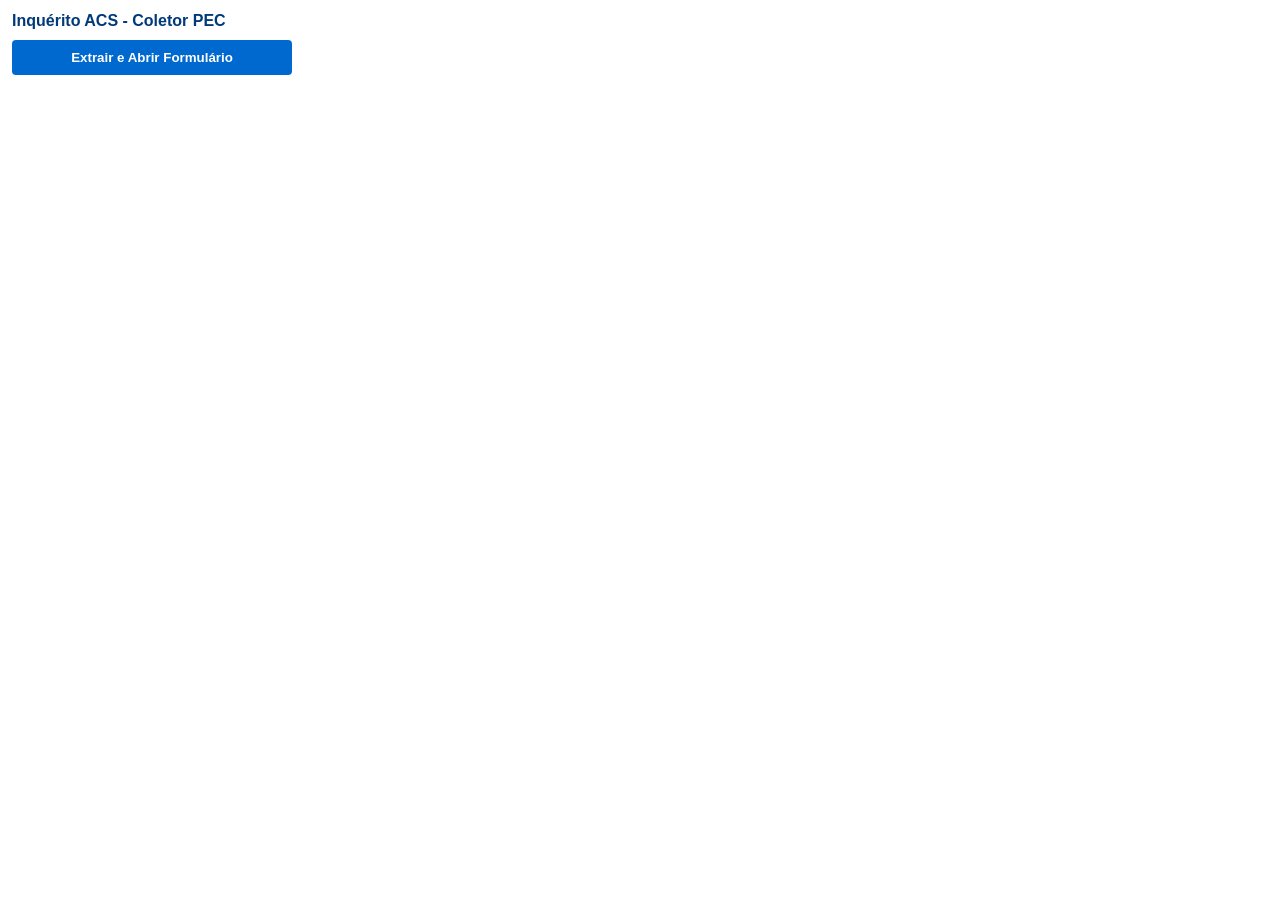
==== extension/popup.html @ e00901b0 "andamento" ====
<!DOCTYPE html>
<html lang="pt-BR">
<head>
  <meta charset="UTF-8">
  <style>
    body { width: 280px; font-family: Arial, sans-serif; padding: 12px; margin: 0; }
    h4 { margin: 0 0 10px 0; color: #003A79; }
    button { width: 100%; padding: 10px; background-color: #0069D0; color: white; border: none; border-radius: 4px; cursor: pointer; font-weight: bold; }
    button:hover { background-color: #0052a3; }
    #status { margin-top: 10px; font-size: 12px; color: #555; }
  </style>
</head>
<body>
  <h4>Inquérito ACS - Coletor PEC</h4>
  <button id="btn-extrair">Extrair e Abrir Formulário</button>
  <div id="status"></div>
  <script src="popup.js"></script>
</body>
</html>
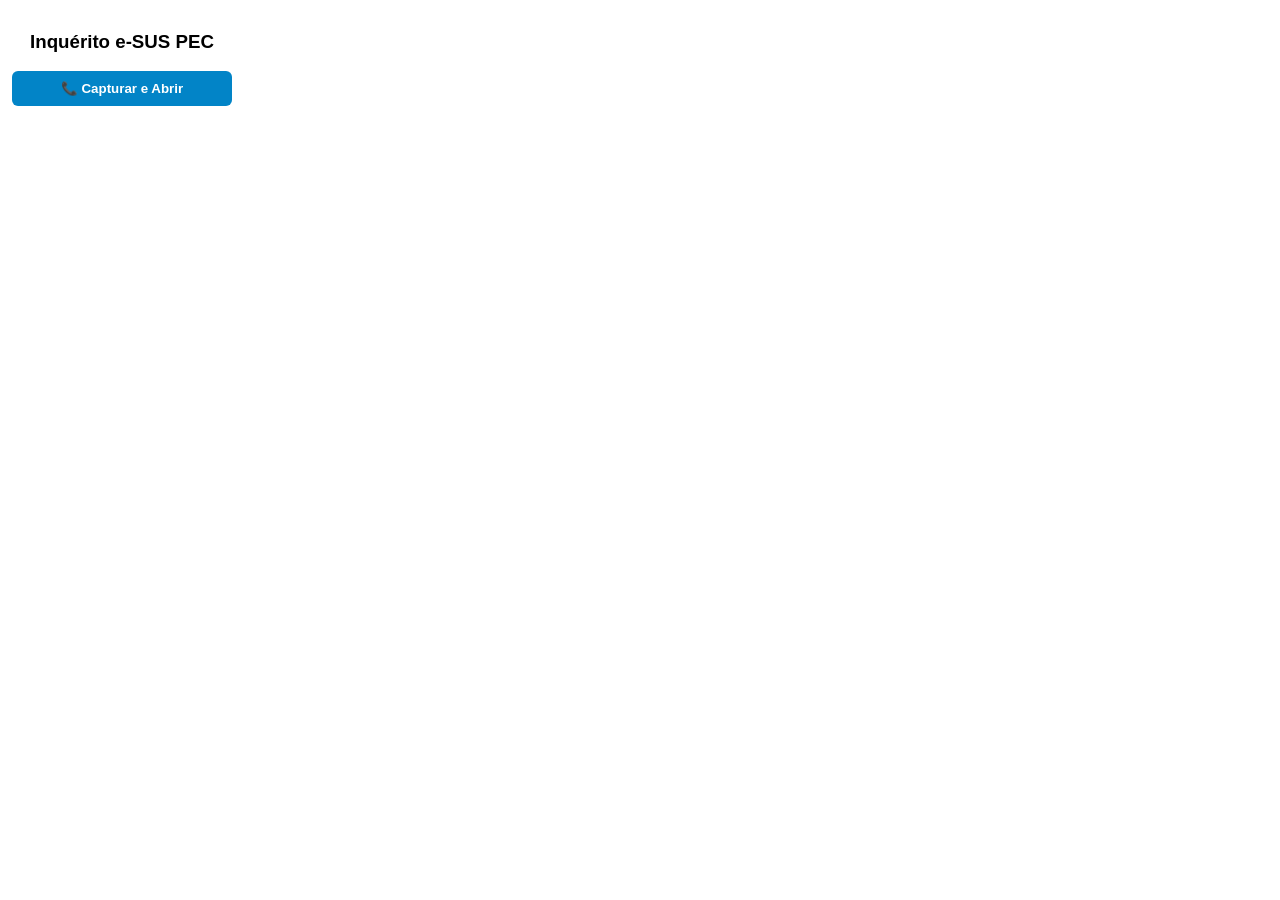
==== commit c8fcc7de: "okk" ====
--- a/extension/popup.html
+++ b/extension/popup.html
@@ -3,17 +3,31 @@
 <head>
   <meta charset="UTF-8">
   <style>
-    body { width: 280px; font-family: Arial, sans-serif; padding: 12px; margin: 0; }
-    h4 { margin: 0 0 10px 0; color: #003A79; }
-    button { width: 100%; padding: 10px; background-color: #0069D0; color: white; border: none; border-radius: 4px; cursor: pointer; font-weight: bold; }
-    button:hover { background-color: #0052a3; }
-    #status { margin-top: 10px; font-size: 12px; color: #555; }
+    body {
+      font-family: Arial, sans-serif;
+      width: 220px;
+      padding: 12px;
+      margin: 0;
+      text-align: center;
+    }
+    button {
+      width: 100%;
+      padding: 10px;
+      background-color: #0284c7;
+      color: white;
+      border: none;
+      border-radius: 6px;
+      font-weight: bold;
+      cursor: pointer;
+    }
+    button:hover {
+      background-color: #0369a1;
+    }
   </style>
 </head>
 <body>
-  <h4>Inquérito ACS - Coletor PEC</h4>
-  <button id="btn-extrair">Extrair e Abrir Formulário</button>
-  <div id="status"></div>
+  <h3>Inquérito e-SUS PEC</h3>
+  <button id="btnExtrair">📞 Capturar e Abrir</button>
   <script src="popup.js"></script>
 </body>
 </html>
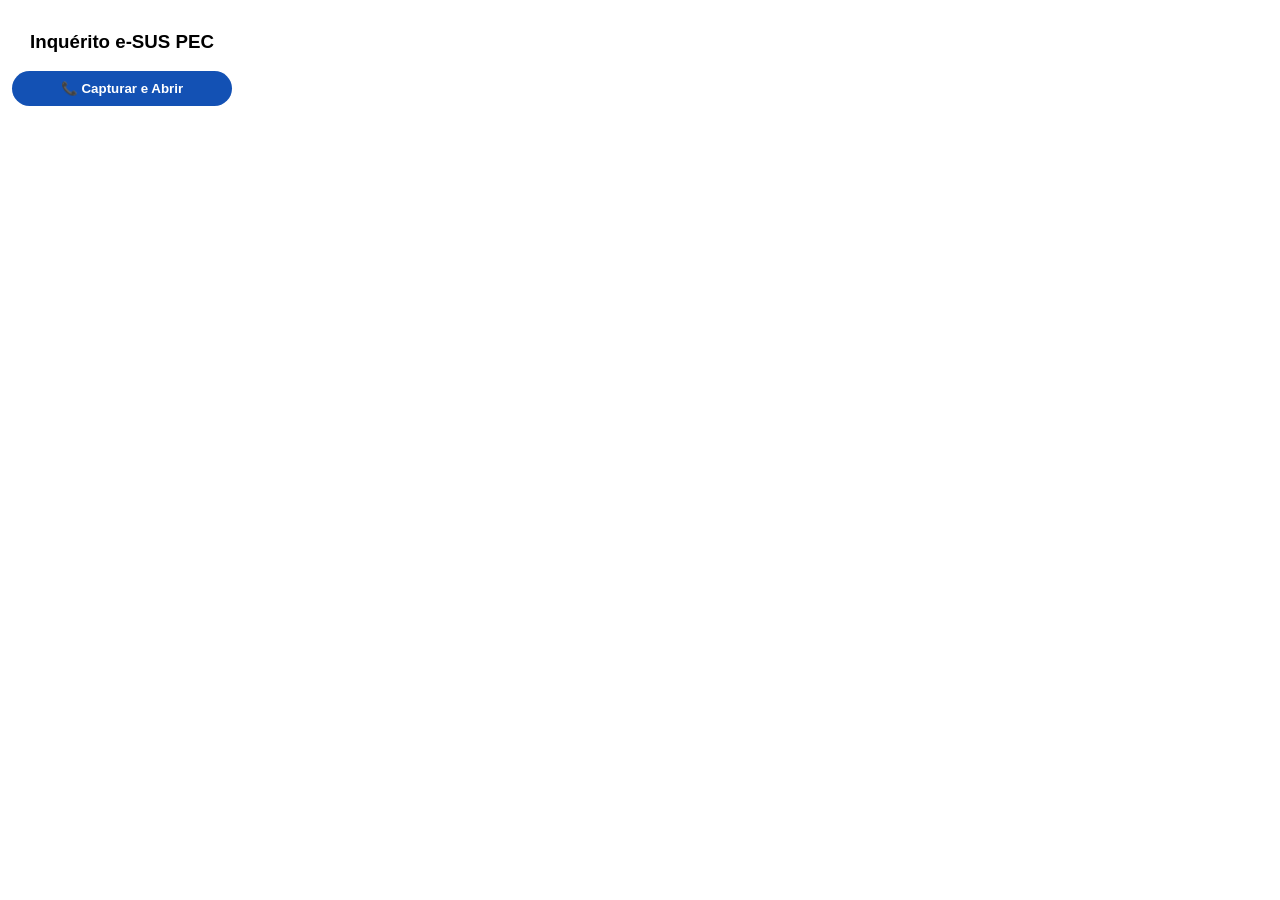
==== commit cb3b4d2d: "ok" ====
--- a/extension/popup.html
+++ b/extension/popup.html
@@ -1,33 +1,33 @@
-<!DOCTYPE html>
-<html lang="pt-BR">
-<head>
-  <meta charset="UTF-8">
-  <style>
-    body {
-      font-family: Arial, sans-serif;
-      width: 220px;
-      padding: 12px;
-      margin: 0;
-      text-align: center;
-    }
-    button {
-      width: 100%;
-      padding: 10px;
-      background-color: #0284c7;
-      color: white;
-      border: none;
-      border-radius: 6px;
-      font-weight: bold;
-      cursor: pointer;
-    }
-    button:hover {
-      background-color: #0369a1;
-    }
-  </style>
-</head>
-<body>
-  <h3>Inquérito e-SUS PEC</h3>
-  <button id="btnExtrair">📞 Capturar e Abrir</button>
-  <script src="popup.js"></script>
-</body>
+<!DOCTYPE html>
+<html lang="pt-BR">
+<head>
+  <meta charset="UTF-8">
+  <style>
+    body {
+      font-family: Arial, sans-serif;
+      width: 220px;
+      padding: 12px;
+      margin: 0;
+      text-align: center;
+    }
+    button {
+      width: 100%;
+      padding: 10px;
+      background-color: #1351B4;
+      color: white;
+      border: none;
+      border-radius: 100em;
+      font-weight: bold;
+      cursor: pointer;
+    }
+    button:hover {
+      background-color: #155BCB;
+    }
+  </style>
+</head>
+<body>
+  <h3>Inquérito e-SUS PEC</h3>
+  <button id="btnExtrair">📞 Capturar e Abrir</button>
+  <script src="popup.js"></script>
+</body>
 </html>
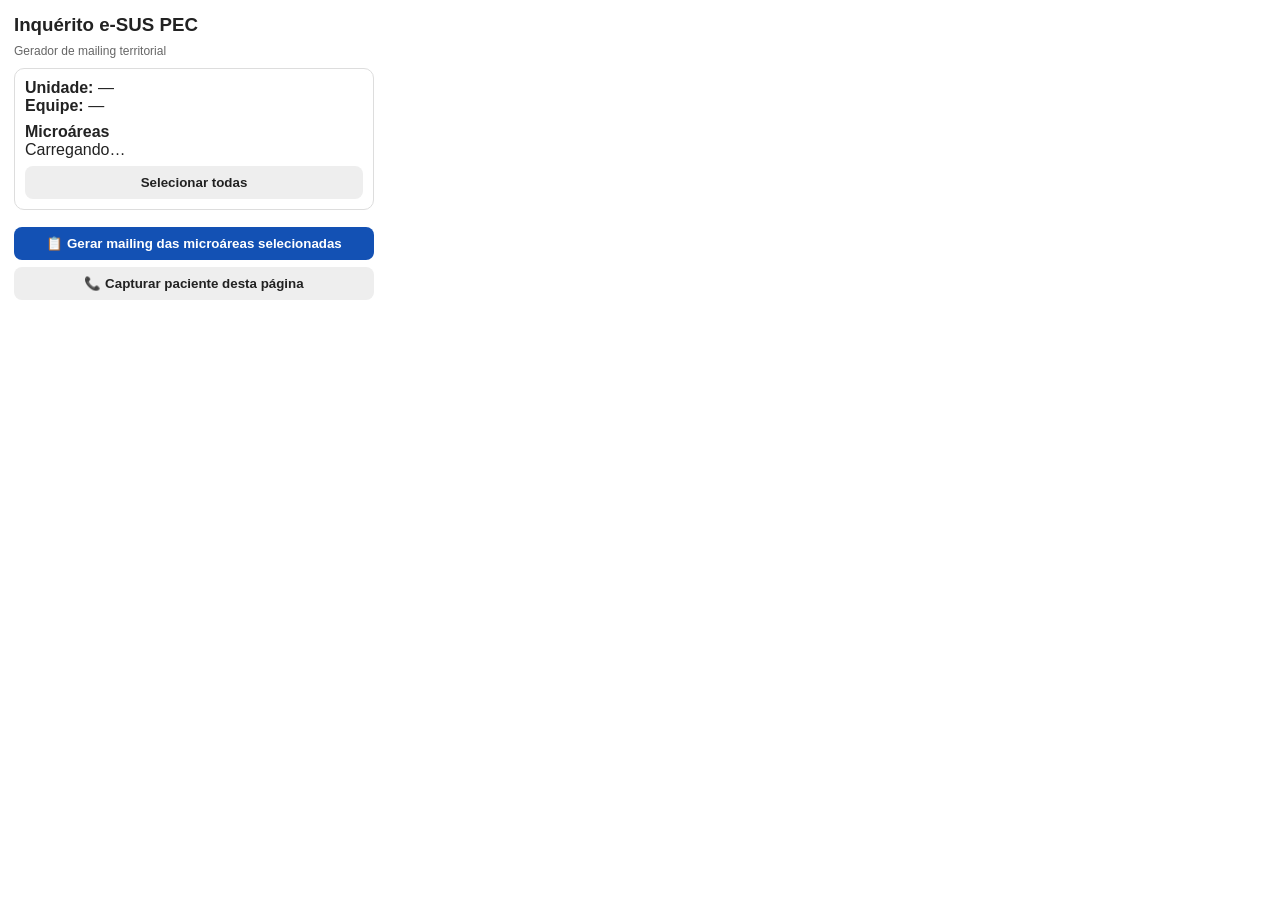
==== commit a3cff6dc: "Ok!" ====
--- a/extension/popup.html
+++ b/extension/popup.html
@@ -1,33 +1,29 @@
 <!DOCTYPE html>
 <html lang="pt-BR">
 <head>
-  <meta charset="UTF-8">
-  <style>
-    body {
-      font-family: Arial, sans-serif;
-      width: 220px;
-      padding: 12px;
-      margin: 0;
-      text-align: center;
-    }
-    button {
-      width: 100%;
-      padding: 10px;
-      background-color: #1351B4;
-      color: white;
-      border: none;
-      border-radius: 100em;
-      font-weight: bold;
-      cursor: pointer;
-    }
-    button:hover {
-      background-color: #155BCB;
-    }
-  </style>
+<meta charset="UTF-8">
+<style>
+body{font-family:Arial,sans-serif;width:360px;padding:14px;margin:0;color:#222}
+h3{margin:0 0 8px}.muted{font-size:12px;color:#666}
+.card{border:1px solid #ddd;border-radius:10px;padding:10px;margin:10px 0}
+button{width:100%;padding:9px;margin-top:7px;border:0;border-radius:8px;background:#1351B4;color:#fff;font-weight:700;cursor:pointer}
+button.secondary{background:#eee;color:#222}.micro{display:flex;gap:8px;align-items:center;padding:4px 0}
+#status{font-size:12px;margin-top:8px;line-height:1.35}
+</style>
 </head>
 <body>
-  <h3>Inquérito e-SUS PEC</h3>
-  <button id="btnExtrair">📞 Capturar e Abrir</button>
-  <script src="popup.js"></script>
+<h3>Inquérito e-SUS PEC</h3>
+<div class="muted">Gerador de mailing territorial</div>
+<div class="card">
+  <div><strong>Unidade:</strong> <span id="unidade">—</span></div>
+  <div><strong>Equipe:</strong> <span id="equipe">—</span></div>
+  <div style="margin-top:8px"><strong>Microáreas</strong></div>
+  <div id="microareas">Carregando…</div>
+  <button id="btnTodos" class="secondary">Selecionar todas</button>
+</div>
+<button id="btnGerar">📋 Gerar mailing das microáreas selecionadas</button>
+<button id="btnPaciente" class="secondary">📞 Capturar paciente desta página</button>
+<div id="status"></div>
+<script src="popup.js"></script>
 </body>
 </html>
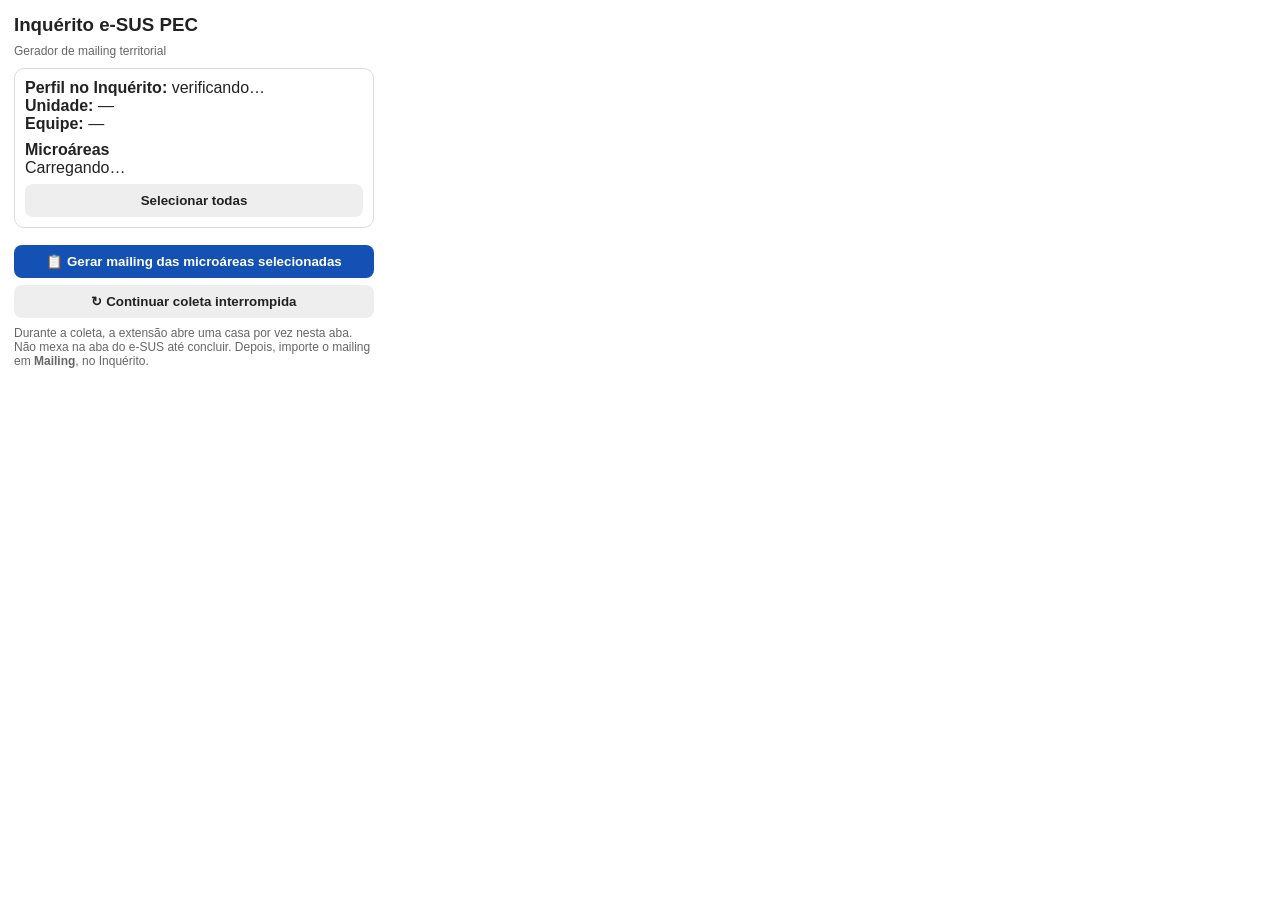
==== commit 046c32d4: "ok" ====
--- a/extension/popup.html
+++ b/extension/popup.html
@@ -15,6 +15,7 @@
 <h3>Inquérito e-SUS PEC</h3>
 <div class="muted">Gerador de mailing territorial</div>
 <div class="card">
+  <div><strong>Perfil no Inquérito:</strong> <span id="perfil">verificando…</span></div>
   <div><strong>Unidade:</strong> <span id="unidade">—</span></div>
   <div><strong>Equipe:</strong> <span id="equipe">—</span></div>
   <div style="margin-top:8px"><strong>Microáreas</strong></div>
@@ -22,7 +23,9 @@
   <button id="btnTodos" class="secondary">Selecionar todas</button>
 </div>
 <button id="btnGerar">📋 Gerar mailing das microáreas selecionadas</button>
-<button id="btnPaciente" class="secondary">📞 Capturar paciente desta página</button>
+<button id="btnRetomar" class="secondary">↻ Continuar coleta interrompida</button>
+<button id="btnParar" class="secondary" style="display:none">⏹ Parar coleta</button>
+<div class="muted" style="margin-top:8px">Durante a coleta, a extensão abre uma casa por vez nesta aba. Não mexa na aba do e-SUS até concluir. Depois, importe o mailing em <b>Mailing</b>, no Inquérito.</div>
 <div id="status"></div>
 <script src="popup.js"></script>
 </body>
